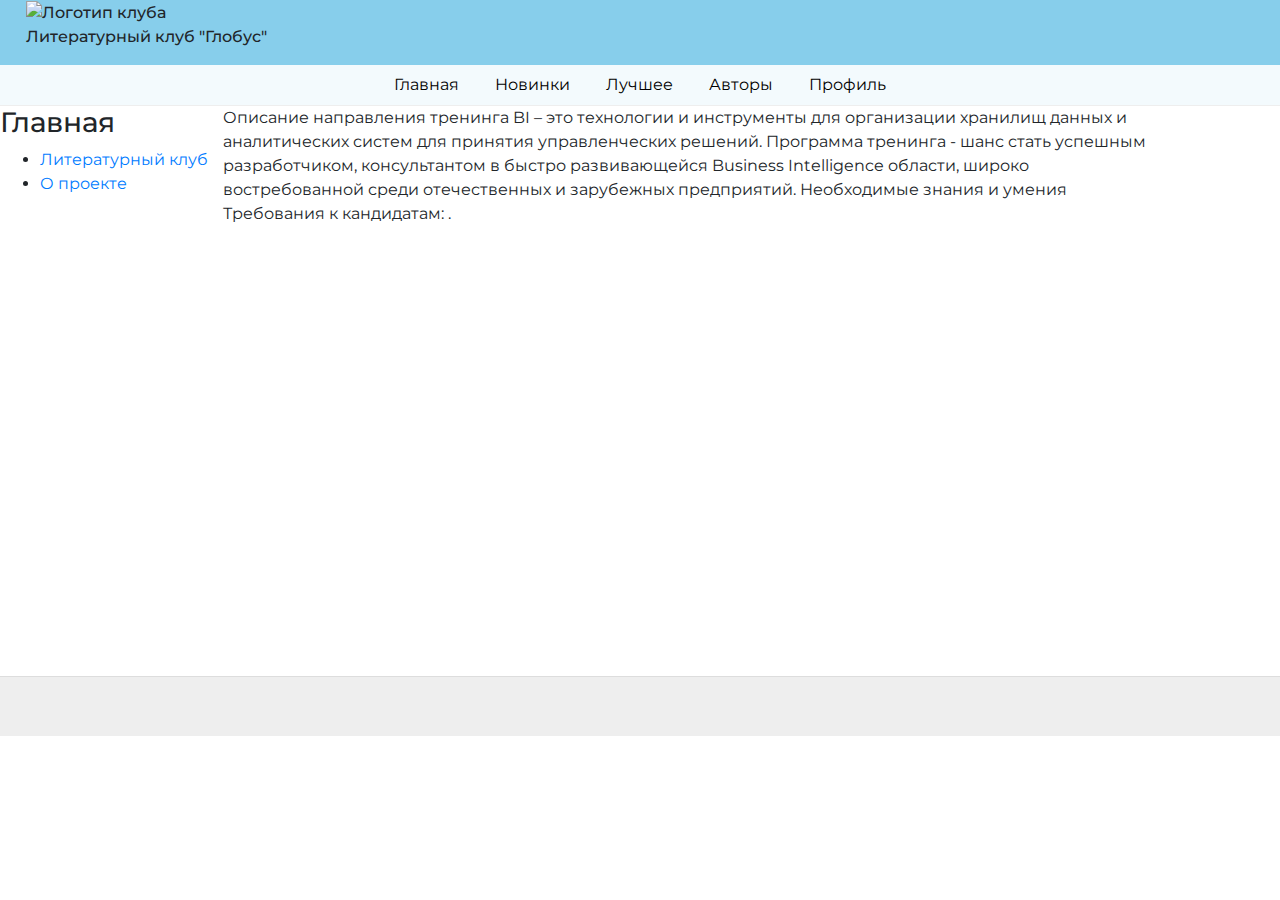
==== main.html @ ea948f88 "Add navigation bar to main page" ====
<!DOCTYPE html>

<html>
<head>
	<title>Main page</title>
	<!-- Browser charset -->
	<meta charset="utf-8">
	<meta http-equiv="X-UA-Compatible" content="IE=edge">
	<meta name="viewport" content="width=device-width, initial-scale=1">
	<!-- CSS file -->
	<link rel="stylesheet" type="text/css" href="css/main.css" />
	<!-- Bootstrap CSS -->
	<link rel="stylesheet" href="https://maxcdn.bootstrapcdn.com/bootstrap/4.0.0/css/bootstrap.min.css" integrity="sha384-Gn5384xqQ1aoWXA+058RXPxPg6fy4IWvTNh0E263XmFcJlSAwiGgFAW/dAiS6JXm" crossorigin="anonymous">
	<!-- Font -->
	<link href="https://fonts.googleapis.com/css?family=Montserrat:300,400,500&amp;subset=cyrillic" rel="stylesheet"> 
</head>
<body>

<div class="pageContent container-fluid">
	<div class="top row">
		<!-- Header -->
		<div class="header">
			<!-- Logo image> -->
			<div>
				<img src="img/logo.jpg" alt="Логотип клуба" height="40%" width="40%">
			</div>

			<!-- Header text -->
			<p class="headerText">
				Литературный клуб "Глобус"
			</p>
		</div>

		<!-- Navigation -->
		<div class="navigationBar">
			<ul> 
				<li><a href="#">Главная</a></li> 
				<li><a href="#">Новинки</a></li> 
				<li><a href="#">Лучшее</a></li> 
				<li><a href="#">Авторы</a></li> 
				<li><a href="#">Профиль</a></li> 
 			 </ul> 
		</div>
	</div>

	<div class="main row">
		<!-- Sidebar -->
		<nav class="sidebar">
			<!-- Sidebar header -->
			<div class="sidebar-header">
				<h3>Главная</h3>
			</div>

			<!-- Sidebar links -->
			<ul class="sidebar-links">
				<li class="active"><a href="#">Литературный клуб</a></li>
				<li><a href="#">О проекте</a></li>
			</ul> 
		</nav>


		<!-- Page content -->
		<div class="content col-9">
			<div>Описание направления тренинга
BI – это технологии и инструменты для организации хранилищ данных и аналитических систем для принятия управленческих решений. Программа тренинга - шанс стать успешным разработчиком, консультантом в быстро развивающейся Business Intelligence области, широко востребованной среди отечественных и зарубежных предприятий.

Необходимые знания и умения
Требования к кандидатам:
.</div>
		</div>
	</div>

	<!-- Footer -->
	<div class="footer row">
	</div>
</div>

</body>
</html>
---- css/main.css ----
.pageContent {
	font-family: 'Montserrat', sans-serif; 
}

.top {
	border-bottom: solid 1px #eee;	
	background: #87ceeb;
}

.header {
	font-weight: 500;
	padding-left: 2%;
	width: 25%;
	min-width: 250px;
}

.navigationBar {
	position: relative;
	font-weight: 400;
	min-width: 75%;
	background: #f3fafd;
}

.navigationBar ul {
	position: absolute;
	bottom: 0; 
	right: 0;  
	list-style-type: none;
} 
 
.navigationBar ul li {  
	display: inline;
} 
 
.navigationBar ul li a { 
	padding: 0.2em 1em;
	display: inline-block;
	text-decoration: none; 
	color: #000;
} 
 
.navigationBar ul li a:hover { 
	color:  #005b96; 
	background-color: #fff; 
} 

.main {
	min-height: 570px;
}

.sidebar {
}

.sidebar-header {
	
}

.sidebar-links {

}

.content {
}

.footer {
	bottom: 0;
	width: auto;
	height: 20%;
	background: #eeeeee;
	border-top: solid 1px #ddd;
	min-height: 60px;
}

@media screen and (max-width: 1400px) {
	.navigationBar {
		position: relative;
		font-weight: 400;
		width: 100%;
		background: #f3fafd;
		text-align: center;
	}

	.navigationBar ul { 
		position: relative;
		margin: 0; 
		padding: 5px; 
		list-style-type: none;
		} 
	 
	.navigationBar ul li {  
		display: inline;
		} 

	.navigationBar ul li a { 
	display: inline-block;
	text-decoration: none; 
	padding: 0.2em 1em;
	color: #000;
	} 
}
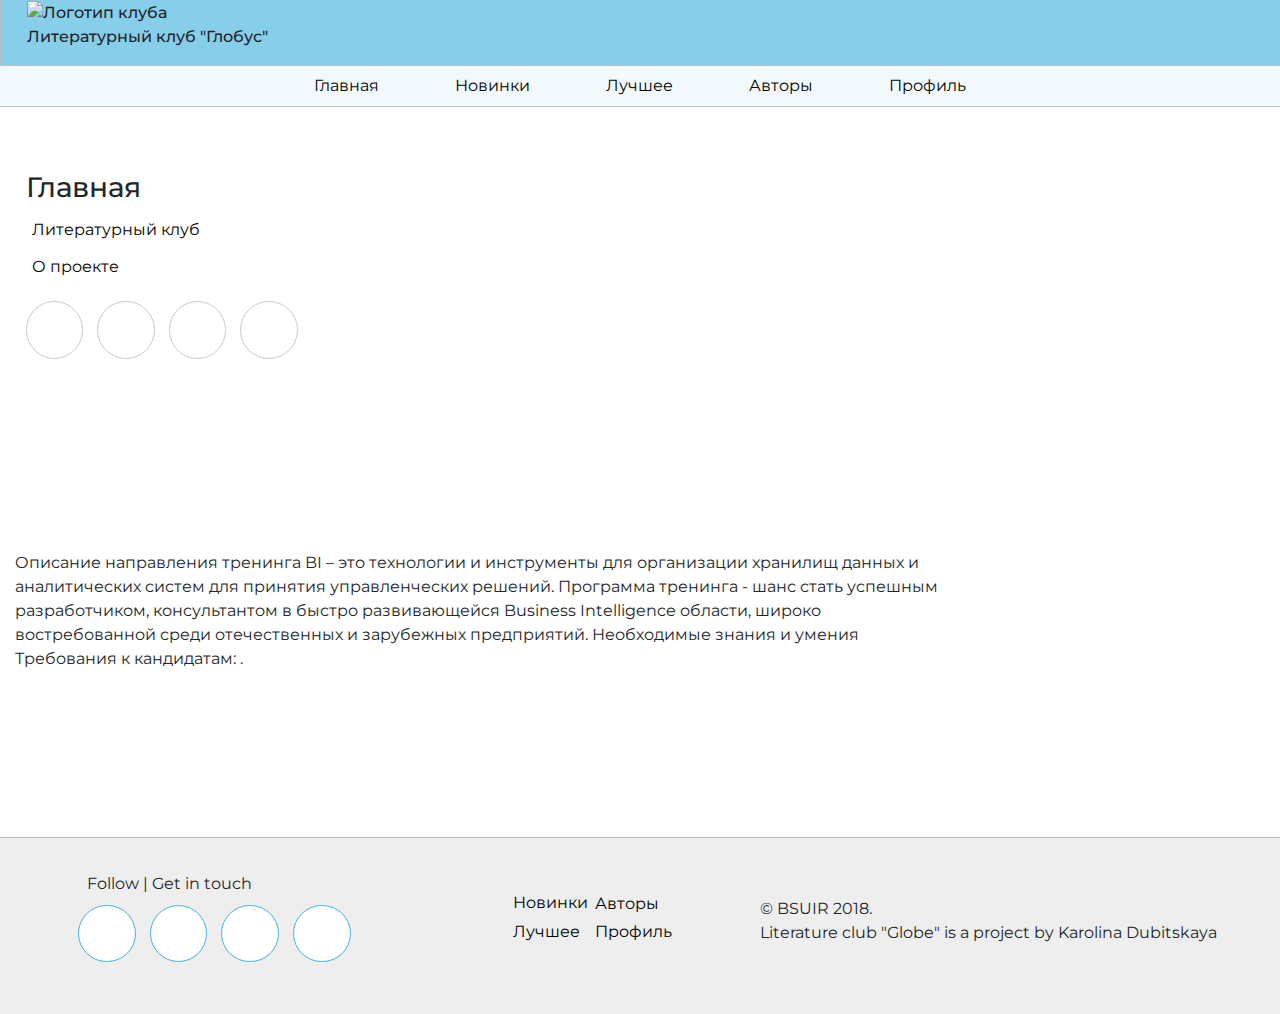
==== commit e5161fae: "Add footer to main page" ====
--- a/main.html
+++ b/main.html
@@ -12,7 +12,11 @@
 	<!-- Bootstrap CSS -->
 	<link rel="stylesheet" href="https://maxcdn.bootstrapcdn.com/bootstrap/4.0.0/css/bootstrap.min.css" integrity="sha384-Gn5384xqQ1aoWXA+058RXPxPg6fy4IWvTNh0E263XmFcJlSAwiGgFAW/dAiS6JXm" crossorigin="anonymous">
 	<!-- Font -->
-	<link href="https://fonts.googleapis.com/css?family=Montserrat:300,400,500&amp;subset=cyrillic" rel="stylesheet"> 
+	<link href="https://fonts.googleapis.com/css?family=Montserrat:300,400,500&amp;subset=cyrillic" rel="stylesheet">
+	<!-- Contact icons -->
+	<link href="https://file.myfontastic.com/n6vo44Re5QaWo8oCKShBs7/icons.css" rel="stylesheet">
+	<!-- Navigation icons -->
+	<script defer src="https://use.fontawesome.com/releases/v5.0.6/js/all.js"></script>
 </head>
 <body>
 
@@ -51,11 +55,36 @@
 				<h3>Главная</h3>
 			</div>
 
-			<!-- Sidebar links -->
-			<ul class="sidebar-links">
-				<li class="active"><a href="#">Литературный клуб</a></li>
-				<li><a href="#">О проекте</a></li>
+			<!-- Page links -->
+			<ul class="sidebar-links list-unstyled">
+				<li><i class="fa fa-angle-right" aria-hidden="true"></i>
+					<a href="#">Литературный клуб</a></li>
+				<li><i class="fa fa-angle-right" aria-hidden="true"></i>
+					<a href="#">О проекте</a></li>
 			</ul> 
+
+			<!-- Contact links -->
+			<p class="social">
+				<!-- Facebook -->
+    			<a href="https://www.facebook.com/profile.php?id=100009160726263" target="_blank">
+        			<i class="socicon-facebook"></i>
+   				 </a>
+
+   				<!-- LinkedIn -->
+    			<a href="https://www.linkedin.com/in/karolina-dubitskaya-90248a143/" target="_blank">
+        			<i class="socicon-linkedin"></i>
+    			</a>
+
+    			<!-- VK -->
+    			<a href="https://vk.com/barsalap" target="_blank">
+        			<i class="socicon-vkontakte"></i>
+   				 </a>
+
+   				<!-- GitHub -->
+    			<a href="https://github.com/KarolinaDubitskaya" target="_blank">
+        			<i class="socicon-github"></i>
+   				 </a>
+			</p>
 		</nav>
 
 
@@ -72,6 +101,45 @@
 
 	<!-- Footer -->
 	<div class="footer row">
+		<div class="footerContact">
+			<div class="footerContactHeader">Follow | Get in touch</div>
+			<!-- Contact links -->
+			<p class="social-color">
+				<!-- Facebook -->
+	    		<a href="https://www.facebook.com/profile.php?id=100009160726263" target="_blank" class="facebook">
+	       			<i class="socicon-facebook"></i>
+	   			 </a>
+
+	   			<!-- LinkedIn -->
+	   			<a href="https://www.linkedin.com/in/karolina-dubitskaya-90248a143/" target="_blank" class="linkedin">
+	       			<i class="socicon-linkedin"></i>
+	   			</a>
+
+	    		<!-- VK -->
+	    		<a href="https://vk.com/barsalap" target="_blank" class="vk">
+	        		<i class="socicon-vkontakte"></i>
+	   			 </a>
+
+	   			<!-- GitHub -->
+	    		<a href="https://github.com/KarolinaDubitskaya" target="_blank" class="github">
+	        		<i class="socicon-github"></i>
+	   			</a>
+			</p>
+		</div>
+
+		<!-- Navigation -->
+		<div class="footerNavigation">
+			<ul class="list-unstyled"> 
+				<li><i class="fa fa-fire" aria-hidden="true"></i><a href="#">Новинки</a></li> 
+				<li><i class="fa fa-star" aria-hidden="true"></i><a href="#">Лучшее</a></li> 
+	 		</ul> 
+	 		<ul class="list-unstyled"> 
+				<li><i class="fa fa-bookmark" aria-hidden="true"></i><a href="#">Авторы</a></li> 
+				<li><i class="fa fa-user" aria-hidden="true"></i><a href="#">Профиль</a></li> 
+	 		</ul> 
+		</div>
+
+		<div class="footerText">&copy; BSUIR 2018.<br>Literature club "Globe" is a project by Karolina Dubitskaya</div>
 	</div>
 </div>
 
--- a/css/main.css
+++ b/css/main.css
@@ -3,7 +3,7 @@
 }
 
 .top {
-	border-bottom: solid 1px #eee;	
+	border-bottom: solid 1px #bfbfbf;	
 	background: #87ceeb;
 }
 
@@ -12,6 +12,7 @@
 	padding-left: 2%;
 	width: 25%;
 	min-width: 250px;
+	border-left: solid 1px #bfbfbf;
 }
 
 .navigationBar {
@@ -30,7 +31,15 @@
  
 .navigationBar ul li {  
 	display: inline;
-} 
+	float: left;
+	margin-right: 0px;
+	border-right: 1px solid #aaa;
+	padding: 0 20px;
+} 
+
+.navigationBar ul li:last-child {
+	border-right: none;
+}
  
 .navigationBar ul li a { 
 	padding: 0.2em 1em;
@@ -40,23 +49,65 @@
 } 
  
 .navigationBar ul li a:hover { 
-	color:  #005b96; 
-	background-color: #fff; 
+	color:  #005b96;  
 } 
 
 .main {
-	min-height: 570px;
+	min-height: 730px;	
+	display: flex;
+	align-items: stretch;
 }
 
 .sidebar {
+	min-width: 250px;
+	width: 25%;
+	padding-top: 3%;
+	padding-left: 2%;
+	border-right: solid 1px #bfbfbf;
+	background: #c9e9f6;
 }
 
 .sidebar-header {
-	
-}
-
-.sidebar-links {
-
+	padding-top: 2%;
+}
+
+.sidebar-links li {
+	padding: 0.5%;
+}
+
+.sidebar-links li a {
+	color: black;
+}
+
+.sidebar-links li a:hover {
+	color:  #005b96;
+	text-decoration: none;
+}
+
+/* Monochromatic share icons */
+.social a {
+	display: inline-block;
+	margin: 0 10px 10px 0;
+	color: #fff;
+	width: 3em;
+	height: 3em;
+	border-radius: 1.5em;
+	line-height: 3em;
+	font-size: 1.2em;
+	vertical-align: bottom;
+	text-align: center;
+	border: solid 1px #969696;
+	color: #969696;
+}
+
+.social a:hover, p.social a:focus  {
+	color: #005b96;
+	border-color: #005b96;
+	text-decoration: none;
+}
+
+.social a i {
+	vertical-align: middle;
 }
 
 .content {
@@ -67,8 +118,70 @@
 	width: auto;
 	height: 20%;
 	background: #eeeeee;
-	border-top: solid 1px #ddd;
+	border-top: solid 1px #bfbfbf;
 	min-height: 60px;
+	display: flex;
+	flex-direction: row;
+	justify-content: space-around;
+	align-items: center;
+}
+
+.footerContact {
+	margin: 2%;
+}
+
+.footerContactHeader {
+	margin: 3%;
+}
+
+/* Colored share icons */
+.social-color a {
+	display: inline-block;
+	margin: 0 10px 10px 0;
+	color: #fff;
+	width: 3em;
+	height: 3em;
+	border-radius: 1.5em;
+	line-height: 3em;
+	font-size: 1.2em;
+	vertical-align: bottom;
+	text-align: center;
+	border: solid 1px #45b3e0;
+	color: #45b3e0;
+	background: #fff;
+}
+
+.social-color a:hover, p.social a:focus  {
+	color: #005b96;
+	border-color: #005b96;
+	text-decoration: none;
+}
+
+.social-color a i {
+	vertical-align: middle;
+}
+
+.footerNavigation {
+	display: flex;
+	flex-direction: row;
+}
+
+.footerNavigation li {
+	padding: 3% 20%;
+}
+
+.footerNavigation li a {
+	padding-left: 6px;
+	color: black; 
+}
+
+.footerNavigation li a:hover {
+	color:  #005b96;
+	text-decoration: none;
+}
+
+.footerText {
+	margin: 0 10px 10px 0;
 }
 
 @media screen and (max-width: 1400px) {
@@ -77,7 +190,9 @@
 		font-weight: 400;
 		width: 100%;
 		background: #f3fafd;
-		text-align: center;
+		text-align: center;	
+		border-bottom: none;
+		border-top: solid 1px #bfbfbf;
 	}
 
 	.navigationBar ul { 
@@ -85,16 +200,38 @@
 		margin: 0; 
 		padding: 5px; 
 		list-style-type: none;
-		} 
+	} 
 	 
 	.navigationBar ul li {  
 		display: inline;
-		} 
+		float: none;
+		margin-right: none;
+		border-right: none;
+		padding: none;
+	}  
 
 	.navigationBar ul li a { 
-	display: inline-block;
-	text-decoration: none; 
-	padding: 0.2em 1em;
-	color: #000;
+		display: inline-block;
+		text-decoration: none; 
+		padding: 0.2em 1em;
+		color: #000;
 	} 
-}
+
+	.navigationBar ul li a:hover { 
+		color:  #005b96; 
+		background-color: #fff; 
+	}
+
+	.sidebar {
+		width: 100%;
+		background: #fff;
+		border-right: none;
+	}
+
+	.social a {
+		border: solid 1px #ccc;
+		color: #ccc;
+	}
+}
+
+
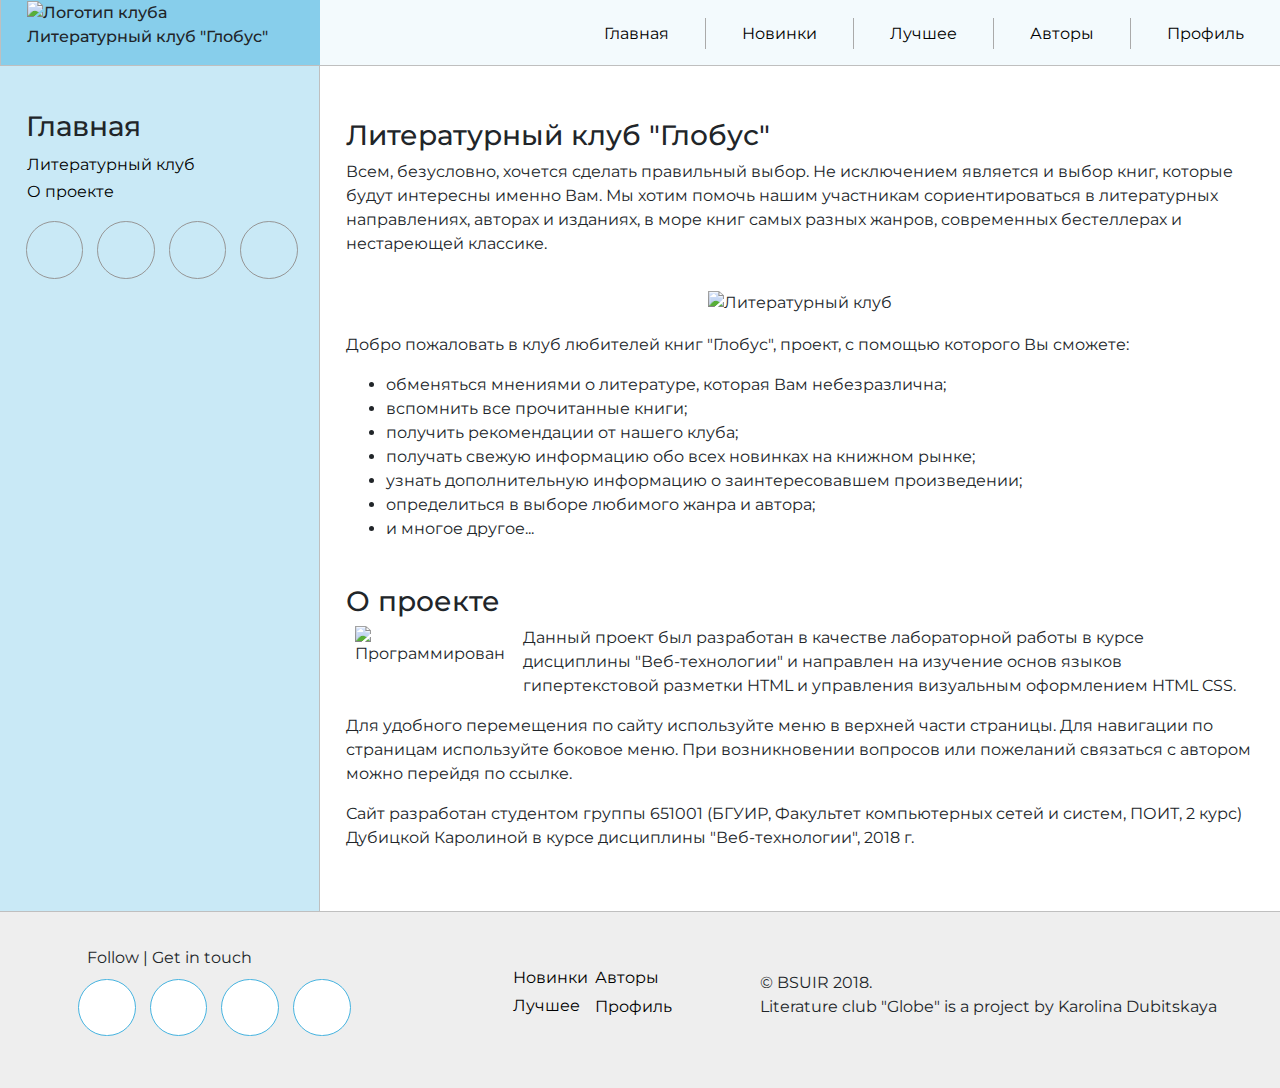
==== commit 195fec5a: "Complete main page" ====
--- a/main.html
+++ b/main.html
@@ -2,16 +2,17 @@
 
 <html>
 <head>
-	<title>Main page</title>
+	<title>Главная</title>
 	<!-- Browser charset -->
 	<meta charset="utf-8">
-	<meta http-equiv="X-UA-Compatible" content="IE=edge">
 	<meta name="viewport" content="width=device-width, initial-scale=1">
-	<!-- CSS file -->
-	<link rel="stylesheet" type="text/css" href="css/main.css" />
-	<!-- Bootstrap CSS -->
+	<!-- Custom CSS file -->
+	<link rel="stylesheet" type="text/css" href="css/main.css">
+	<!-- Bootstrap CSS by web-->
 	<link rel="stylesheet" href="https://maxcdn.bootstrapcdn.com/bootstrap/4.0.0/css/bootstrap.min.css" integrity="sha384-Gn5384xqQ1aoWXA+058RXPxPg6fy4IWvTNh0E263XmFcJlSAwiGgFAW/dAiS6JXm" crossorigin="anonymous">
-	<!-- Font -->
+	<!-- Bootstrap CSS fonts-->
+	<link href="css-bootstrap/bootstrap.min.css" rel="stylesheet">
+	<!-- Google font -->
 	<link href="https://fonts.googleapis.com/css?family=Montserrat:300,400,500&amp;subset=cyrillic" rel="stylesheet">
 	<!-- Contact icons -->
 	<link href="https://file.myfontastic.com/n6vo44Re5QaWo8oCKShBs7/icons.css" rel="stylesheet">
@@ -19,8 +20,8 @@
 	<script defer src="https://use.fontawesome.com/releases/v5.0.6/js/all.js"></script>
 </head>
 <body>
-
-<div class="pageContent container-fluid">
+<a name="Top"></a>
+<div class="page-content container-fluid">
 	<div class="top row">
 		<!-- Header -->
 		<div class="header">
@@ -36,9 +37,9 @@
 		</div>
 
 		<!-- Navigation -->
-		<div class="navigationBar">
+		<div class="navigation-bar">
 			<ul> 
-				<li><a href="#">Главная</a></li> 
+				<li><a href="main.html">Главная</a></li> 
 				<li><a href="#">Новинки</a></li> 
 				<li><a href="#">Лучшее</a></li> 
 				<li><a href="#">Авторы</a></li> 
@@ -58,9 +59,9 @@
 			<!-- Page links -->
 			<ul class="sidebar-links list-unstyled">
 				<li><i class="fa fa-angle-right" aria-hidden="true"></i>
-					<a href="#">Литературный клуб</a></li>
+					<a href="#LitClub">Литературный клуб</a></li>
 				<li><i class="fa fa-angle-right" aria-hidden="true"></i>
-					<a href="#">О проекте</a></li>
+					<a href="#About">О проекте</a></li>
 			</ul> 
 
 			<!-- Contact links -->
@@ -84,25 +85,60 @@
     			<a href="https://github.com/KarolinaDubitskaya" target="_blank">
         			<i class="socicon-github"></i>
    				 </a>
-			</p>
+			</p>	
+			<!-- Move to top -->	
+			<a href="#Top" class="button-top"><span class="glyphicon glyphicon-chevron-up" aria-hidden="true"></span></a>
 		</nav>
 
 
 		<!-- Page content -->
-		<div class="content col-9">
-			<div>Описание направления тренинга
-BI – это технологии и инструменты для организации хранилищ данных и аналитических систем для принятия управленческих решений. Программа тренинга - шанс стать успешным разработчиком, консультантом в быстро развивающейся Business Intelligence области, широко востребованной среди отечественных и зарубежных предприятий.
+		<div class="content">
+			<!-- Info about club-->
+			<div><a name="LitClub"></a>
+				<h3 class="content-header">Литературный клуб "Глобус"</h3>
+				<p>
+					Всем, безусловно, хочется сделать правильный выбор. Не исключением является и выбор книг, которые будут интересны именно Вам. Мы хотим помочь нашим участникам сориентироваться в литературных направлениях, авторах и изданиях, в море книг самых разных жанров, современных бестеллерах и нестареющей классике. 
+				</p>
+				<div class="image-container">
+					<img src="img/LitClub.jpg" alt="Литературный клуб" class="content-image">
+				</div>
+				<div>
+					<p>
+						Добро пожаловать в клуб любителей книг "Глобус", проект, с помощью которого Вы сможете: 
+					</p>
+					<ul>
+						<li>обменяться мнениями о литературе, которая Вам небезразлична;</li>
+						<li>вспомнить все прочитанные книги;</li>
+						<li>получить рекомендации от нашего клуба;</li>
+						<li>получать свежую информацию обо всех новинках на книжном рынке;</li>
+						<li>узнать дополнительную информацию о заинтересовавшем произведении;</li>
+						<li>определиться в выборе любимого жанра и автора;</li>
+						<li>и многое другое...</li>
+					</ul>
+				</div>
+			</div>
 
-Необходимые знания и умения
-Требования к кандидатам:
-.</div>
+			<!-- Info about project -->
+			<div><a name="About"></a>
+				<h3 class="content-header">О проекте</h3>	
+				<img src="img/coding.png" alt="Программирование" class="small-image">
+				<p>
+					Данный проект был разработан в качестве лабораторной работы в курсе дисциплины "Веб-технологии" и направлен на изучение основ языков гипертекстовой разметки HTML и управления визуальным оформлением HTML CSS.  
+				</p>
+				<p>
+					Для удобного перемещения по сайту используйте меню в верхней части страницы. Для навигации по страницам используйте боковое меню. При возникновении вопросов или пожеланий связаться с автором можно перейдя по ссылке.
+				</p>
+				<p>
+					Сайт разработан студентом группы 651001 (БГУИР, Факультет компьютерных сетей и систем, ПОИТ, 2 курс) Дубицкой Каролиной в курсе дисциплины "Веб-технологии", 2018 г.
+				</p>
+			</div>
 		</div>
 	</div>
 
 	<!-- Footer -->
 	<div class="footer row">
-		<div class="footerContact">
-			<div class="footerContactHeader">Follow | Get in touch</div>
+		<div class="footer-contact">
+			<div class="footer-contact-header">Follow | Get in touch</div>
 			<!-- Contact links -->
 			<p class="social-color">
 				<!-- Facebook -->
@@ -128,7 +164,7 @@
 		</div>
 
 		<!-- Navigation -->
-		<div class="footerNavigation">
+		<div class="footer-navigation">
 			<ul class="list-unstyled"> 
 				<li><i class="fa fa-fire" aria-hidden="true"></i><a href="#">Новинки</a></li> 
 				<li><i class="fa fa-star" aria-hidden="true"></i><a href="#">Лучшее</a></li> 
@@ -139,9 +175,9 @@
 	 		</ul> 
 		</div>
 
-		<div class="footerText">&copy; BSUIR 2018.<br>Literature club "Globe" is a project by Karolina Dubitskaya</div>
+		<!-- Information about project -->
+		<div class="footer-text">&copy; BSUIR 2018.<br>Literature club "Globe" is a project by Karolina Dubitskaya</div>
 	</div>
 </div>
-
 </body>
 </html>--- a/css/main.css
+++ b/css/main.css
@@ -1,4 +1,4 @@
-.pageContent {
+.page-content {
 	font-family: 'Montserrat', sans-serif; 
 }
 
@@ -15,21 +15,21 @@
 	border-left: solid 1px #bfbfbf;
 }
 
-.navigationBar {
+.navigation-bar {
 	position: relative;
 	font-weight: 400;
 	min-width: 75%;
 	background: #f3fafd;
 }
 
-.navigationBar ul {
+.navigation-bar ul {
 	position: absolute;
 	bottom: 0; 
 	right: 0;  
 	list-style-type: none;
 } 
  
-.navigationBar ul li {  
+.navigation-bar ul li {  
 	display: inline;
 	float: left;
 	margin-right: 0px;
@@ -37,18 +37,18 @@
 	padding: 0 20px;
 } 
 
-.navigationBar ul li:last-child {
+.navigation-bar ul li:last-child {
 	border-right: none;
 }
  
-.navigationBar ul li a { 
+.navigation-bar ul li a { 
 	padding: 0.2em 1em;
 	display: inline-block;
 	text-decoration: none; 
 	color: #000;
 } 
  
-.navigationBar ul li a:hover { 
+.navigation-bar ul li a:hover { 
 	color:  #005b96;  
 } 
 
@@ -65,6 +65,7 @@
 	padding-left: 2%;
 	border-right: solid 1px #bfbfbf;
 	background: #c9e9f6;
+	position: relative;
 }
 
 .sidebar-header {
@@ -110,7 +111,41 @@
 	vertical-align: middle;
 }
 
+/* Go to the top of the page */
+.button-top {
+	padding:10%;
+	cursor:pointer;
+	position: absolute;
+	bottom: 0;
+	display: inline;
+}
+
 .content {
+	width: 75%;
+	padding: 2%;
+	padding-bottom: 5vh;
+}
+
+.content-header {
+	padding-top: 3%;
+}
+
+.image-container {
+	text-align: center;
+	padding: 2%;
+}
+
+.content-image {
+	height: 20%;
+	width: 100%;
+	max-width: 850px;
+}
+
+.small-image {
+	width: 30%;
+	max-width: 150px;
+	float: left;
+	margin: 0 2% 2% 1%;
 }
 
 .footer {
@@ -119,18 +154,18 @@
 	height: 20%;
 	background: #eeeeee;
 	border-top: solid 1px #bfbfbf;
-	min-height: 60px;
+	min-height: 13vh;
 	display: flex;
 	flex-direction: row;
 	justify-content: space-around;
 	align-items: center;
 }
 
-.footerContact {
+.footer-contact {
 	margin: 2%;
 }
 
-.footerContactHeader {
+.footer-contact-header {
 	margin: 3%;
 }
 
@@ -161,31 +196,32 @@
 	vertical-align: middle;
 }
 
-.footerNavigation {
+.footer-navigation {
 	display: flex;
 	flex-direction: row;
 }
 
-.footerNavigation li {
+.footer-navigation li {
 	padding: 3% 20%;
 }
 
-.footerNavigation li a {
+.footer-navigation li a {
 	padding-left: 6px;
 	color: black; 
 }
 
-.footerNavigation li a:hover {
+.footer-navigation li a:hover {
 	color:  #005b96;
 	text-decoration: none;
 }
 
-.footerText {
+.footer-text {
 	margin: 0 10px 10px 0;
 }
 
-@media screen and (max-width: 1400px) {
-	.navigationBar {
+/* Mobile version */
+@media screen and (max-width: 1150px) {
+	.navigation-bar {
 		position: relative;
 		font-weight: 400;
 		width: 100%;
@@ -195,14 +231,14 @@
 		border-top: solid 1px #bfbfbf;
 	}
 
-	.navigationBar ul { 
+	.navigation-bar ul { 
 		position: relative;
 		margin: 0; 
 		padding: 5px; 
 		list-style-type: none;
 	} 
 	 
-	.navigationBar ul li {  
+	.navigation-bar ul li {  
 		display: inline;
 		float: none;
 		margin-right: none;
@@ -210,14 +246,14 @@
 		padding: none;
 	}  
 
-	.navigationBar ul li a { 
+	.navigation-bar ul li a { 
 		display: inline-block;
 		text-decoration: none; 
 		padding: 0.2em 1em;
 		color: #000;
 	} 
 
-	.navigationBar ul li a:hover { 
+	.navigation-bar ul li a:hover { 
 		color:  #005b96; 
 		background-color: #fff; 
 	}
@@ -232,6 +268,38 @@
 		border: solid 1px #ccc;
 		color: #ccc;
 	}
-}
-
-
+
+	.button-top {
+		display: none;
+	}
+
+	.content {
+		width: 100%;
+	}
+
+	.footer {
+		justify-content: flex-start;
+	}
+
+	.footer-navigation li {
+		padding: 0 4vw;
+	}
+
+	.footer-navigation li a {
+		padding-left: 2vw;
+		color: black; 
+	}
+
+	.footer-text {
+		margin: 0;
+		padding: 4vw 2vh 4vw;
+	}
+
+	.footer-contact {
+		margin: 0;
+		padding: 2vw 4vw;
+	}
+
+}
+
+
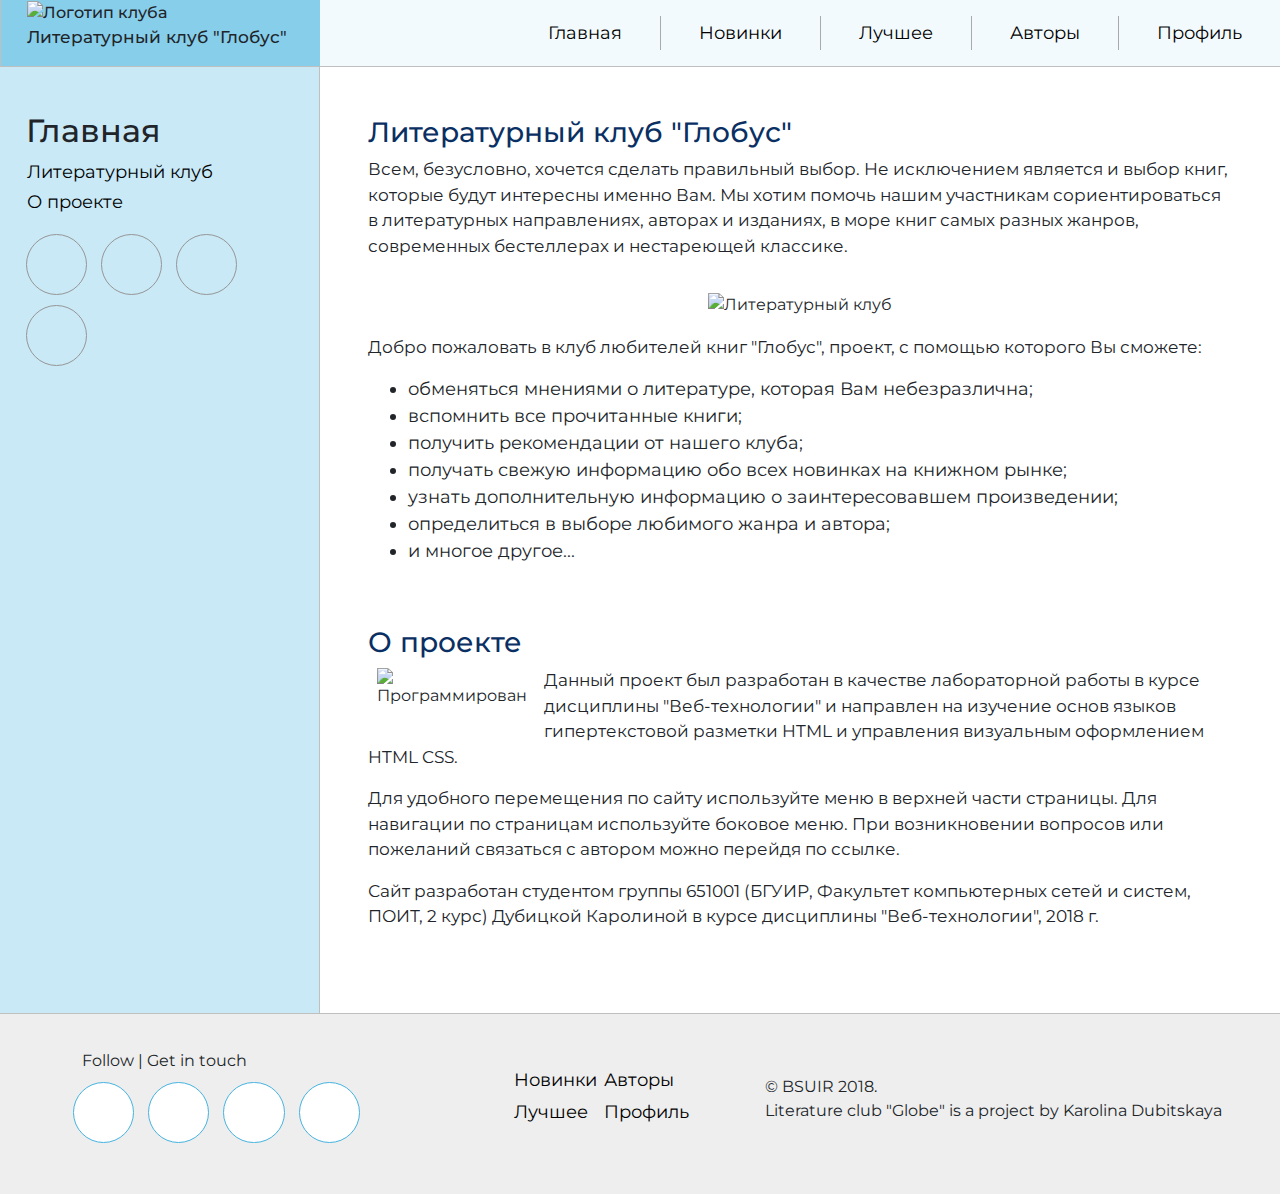
==== commit 6b10edd4: "Complete new.html" ====
--- a/main.html
+++ b/main.html
@@ -40,10 +40,10 @@
 		<div class="navigation-bar">
 			<ul> 
 				<li><a href="main.html">Главная</a></li> 
-				<li><a href="#">Новинки</a></li> 
-				<li><a href="#">Лучшее</a></li> 
-				<li><a href="#">Авторы</a></li> 
-				<li><a href="#">Профиль</a></li> 
+				<li><a href="new.html">Новинки</a></li> 
+				<li><a href="top.html">Лучшее</a></li> 
+				<li><a href="authors.html">Авторы</a></li> 
+				<li><a href="profile.html">Профиль</a></li> 
  			 </ul> 
 		</div>
 	</div>
@@ -53,7 +53,7 @@
 		<nav class="sidebar">
 			<!-- Sidebar header -->
 			<div class="sidebar-header">
-				<h3>Главная</h3>
+				<h2>Главная</h2>
 			</div>
 
 			<!-- Page links -->
@@ -94,7 +94,7 @@
 		<!-- Page content -->
 		<div class="content">
 			<!-- Info about club-->
-			<div><a name="LitClub"></a>
+			<div class="content-block"><a name="LitClub"></a>
 				<h3 class="content-header">Литературный клуб "Глобус"</h3>
 				<p>
 					Всем, безусловно, хочется сделать правильный выбор. Не исключением является и выбор книг, которые будут интересны именно Вам. Мы хотим помочь нашим участникам сориентироваться в литературных направлениях, авторах и изданиях, в море книг самых разных жанров, современных бестеллерах и нестареющей классике. 
@@ -119,7 +119,7 @@
 			</div>
 
 			<!-- Info about project -->
-			<div><a name="About"></a>
+			<div class="content-block"><a name="About"></a>
 				<h3 class="content-header">О проекте</h3>	
 				<img src="img/coding.png" alt="Программирование" class="small-image">
 				<p>
@@ -166,12 +166,12 @@
 		<!-- Navigation -->
 		<div class="footer-navigation">
 			<ul class="list-unstyled"> 
-				<li><i class="fa fa-fire" aria-hidden="true"></i><a href="#">Новинки</a></li> 
-				<li><i class="fa fa-star" aria-hidden="true"></i><a href="#">Лучшее</a></li> 
+				<li><i class="fa fa-fire" aria-hidden="true"></i><a href="new.html">Новинки</a></li> 
+				<li><i class="fa fa-star" aria-hidden="true"></i><a href="top.html">Лучшее</a></li> 
 	 		</ul> 
 	 		<ul class="list-unstyled"> 
-				<li><i class="fa fa-bookmark" aria-hidden="true"></i><a href="#">Авторы</a></li> 
-				<li><i class="fa fa-user" aria-hidden="true"></i><a href="#">Профиль</a></li> 
+				<li><i class="fa fa-bookmark" aria-hidden="true"></i><a href="authors.html">Авторы</a></li> 
+				<li><i class="fa fa-user" aria-hidden="true"></i><a href="profile.html">Профиль</a></li> 
 	 		</ul> 
 		</div>
 
--- a/css/main.css
+++ b/css/main.css
@@ -1,5 +1,13 @@
 .page-content {
 	font-family: 'Montserrat', sans-serif; 
+}
+
+p {
+	font-size: 17px;
+}
+
+li {
+	font-size: 18px;
 }
 
 .top {
@@ -49,8 +57,29 @@
 } 
  
 .navigation-bar ul li a:hover { 
-	color:  #005b96;  
+	color:  #005b96; 
 } 
+
+.sub-menu {
+	display: none;
+}
+
+.sub-menu li {
+	text-decoration: none;
+	margin-left: 5%;
+}
+
+.sub-menu li a {
+	margin-left: 5px;
+}
+
+.nav-menu ul li:hover > ul {
+   display: block;
+}
+
+.nav-menu ul li:hover > i {
+   
+}
 
 .main {
 	min-height: 730px;	
@@ -101,7 +130,29 @@
 	color: #969696;
 }
 
-.social a:hover, p.social a:focus  {
+.social button {
+	display: inline-block;
+	margin: 0 10px 10px 0;
+	color: #fff;
+	background: white;
+	width: 3em;
+	height: 3em;
+	border-radius: 1.5em;
+	line-height: 3em;
+	font-size: 1.2em;
+	vertical-align: bottom;
+	text-align: center;
+	border: solid 1px #969696;
+	color: #969696;
+}
+
+.social a:hover, .social a:focus  {
+	color: #005b96;
+	border-color: #005b96;
+	text-decoration: none;
+}
+
+.social button:hover, .social button:focus  {
 	color: #005b96;
 	border-color: #005b96;
 	text-decoration: none;
@@ -126,9 +177,25 @@
 	padding-bottom: 5vh;
 }
 
+.content-block {
+	padding: 2.5%;
+}
+
+.content-small-block {
+	margin: 2%;
+}
+
+.content-genre {
+}
+
+.content-subheader {
+	color: #15487b;
+}
+
 .content-header {
-	padding-top: 3%;
-}
+	color: #0a3063;
+}
+
 
 .image-container {
 	text-align: center;
@@ -146,6 +213,10 @@
 	max-width: 150px;
 	float: left;
 	margin: 0 2% 2% 1%;
+}
+
+.small-text {
+	color: #82afc3;
 }
 
 .footer {
@@ -269,12 +340,21 @@
 		color: #ccc;
 	}
 
+	.social button {
+		border: solid 1px #ccc;
+		color: #ccc;
+	}
+
 	.button-top {
 		display: none;
 	}
 
 	.content {
 		width: 100%;
+	}
+
+	.sub-menu {
+		display: block;
 	}
 
 	.footer {
